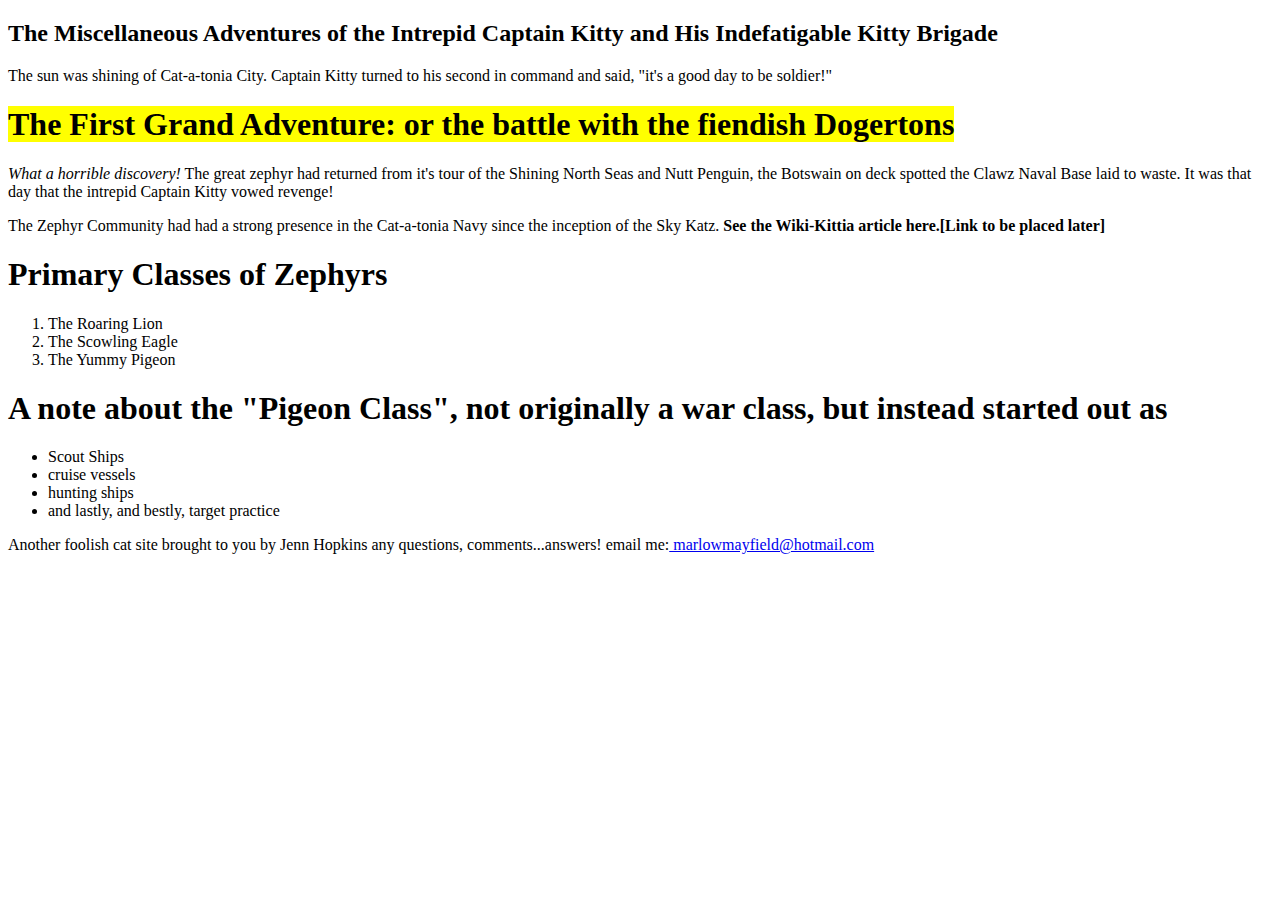
==== index.html @ 247f3776 "added file" ====
<!DOCTYPE html>
<html lang="en">
  <head>
    <meta charset="utf-8">
    <title>Captain Kitty and the Kitty Brigade</title>
  </head>
  <body>
      <h2>The Miscellaneous Adventures of the Intrepid Captain Kitty and His Indefatigable Kitty Brigade</h2>
     <p> The sun was shining of Cat-a-tonia City. Captain Kitty turned to his second in command and said, "it's a good day to be soldier!"</p>
      <article>
       <header><h1><mark>The First Grand Adventure: or the battle with the fiendish Dogertons</mark></h1></header>
       <p><i>What a horrible discovery!</i> The great zephyr had returned from it's tour of the Shining North Seas and Nutt Penguin, the Botswain on deck spotted the Clawz Naval Base laid to waste. It was that day that the intrepid Captain Kitty vowed revenge!</p>
      </article>
      <aside>The Zephyr Community had had a strong presence in the Cat-a-tonia Navy since the inception of the Sky Katz. <b>See the Wiki-Kittia article here.[Link to be placed later]</b>
              <h1>Primary Classes of Zephyrs</h1>
        <ol>
          <li> The Roaring Lion</li>
          <li> The Scowling Eagle</li>
          <li> The Yummy Pigeon</li>
        </ol>
        <!--nested list-->
        <h1> A note about the "Pigeon Class", not originally a war class, but instead started out as </h1>
        <ul>
          <li>Scout Ships </li>
          <li> cruise vessels</li>
          <li> hunting ships</li>
          <li> and lastly, and bestly, target practice </li>
        </ul>
      </aside>
      <footer>
          <p>Another foolish cat site brought to you by Jenn Hopkins any questions, comments...answers! email me:<a href="marlowmayfield@hotmail.com"> marlowmayfield@hotmail.com</a></p>
      </footer>
  </body>
</html>
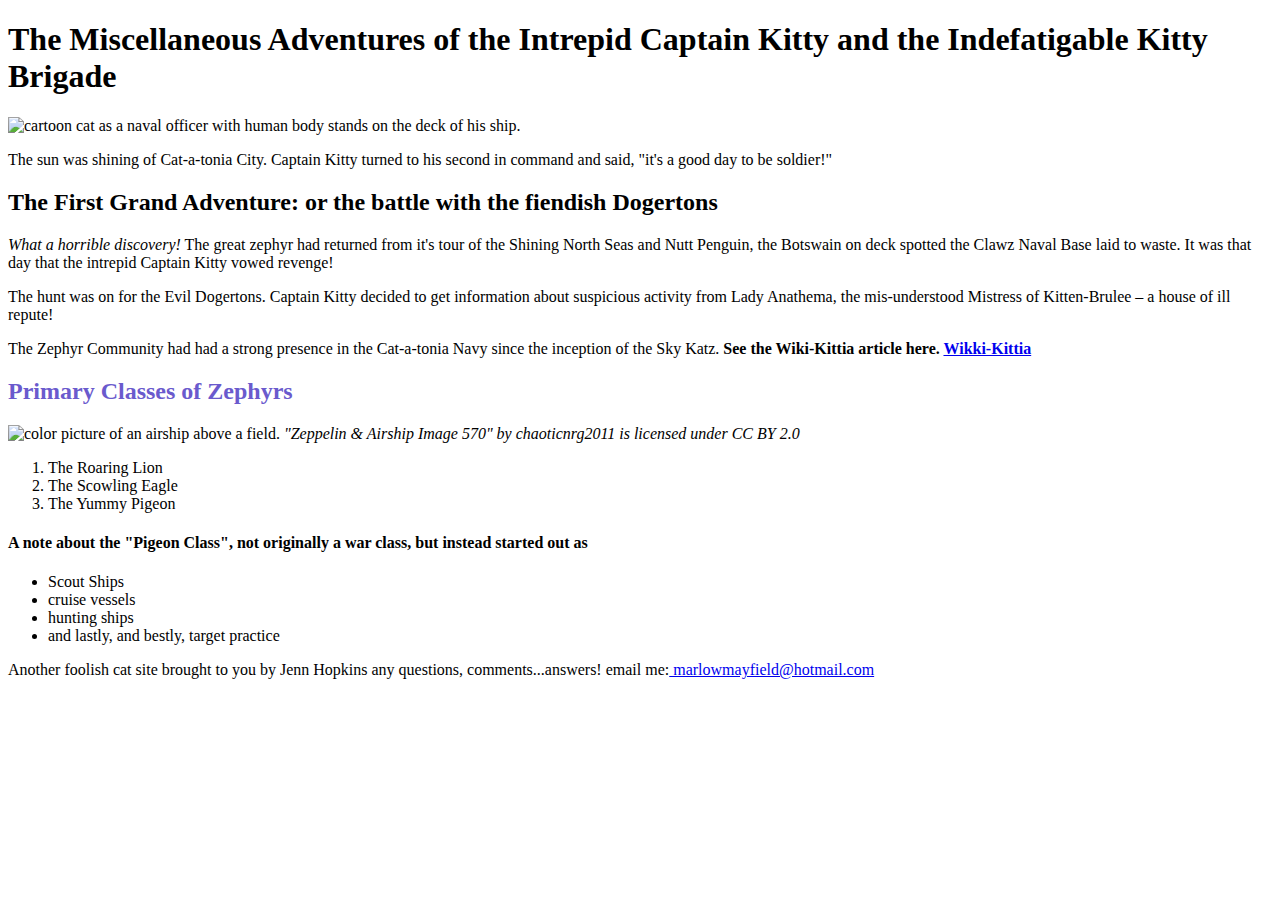
==== commit 1a725fa7: "made changes to file" ====
--- a/index.html
+++ b/index.html
@@ -3,24 +3,42 @@
   <head>
     <meta charset="utf-8">
     <title>Captain Kitty and the Kitty Brigade</title>
+     <link rel="stylesheet" type="text/css" href="styles.css">
   </head>
+
+
   <body>
-      <h2>The Miscellaneous Adventures of the Intrepid Captain Kitty and His Indefatigable Kitty Brigade</h2>
-     <p> The sun was shining of Cat-a-tonia City. Captain Kitty turned to his second in command and said, "it's a good day to be soldier!"</p>
+      <h1 class="headline">The Miscellaneous Adventures of the Intrepid Captain Kitty and the Indefatigable Kitty Brigade
+      </h1>
+               <img src="https://upload.wikimedia.org/wikipedia/commons/3/3b/Admiral_Sir_Arthur_Moore_%28LOC%29.jpg" width="200" alt="cartoon cat as a naval officer with human body stands on the deck of his ship." class="center">
+
+           <p class="format"> The sun was shining of Cat-a-tonia City. Captain Kitty turned to his second in command and said, "it's a good day to be soldier!"
+
       <article>
-       <header><h1><mark>The First Grand Adventure: or the battle with the fiendish Dogertons</mark></h1></header>
-       <p><i>What a horrible discovery!</i> The great zephyr had returned from it's tour of the Shining North Seas and Nutt Penguin, the Botswain on deck spotted the Clawz Naval Base laid to waste. It was that day that the intrepid Captain Kitty vowed revenge!</p>
+       <header><h2>The First Grand Adventure: or the battle with the fiendish Dogertons
+       </h2></header>
+           <p class="font"><i>What a horrible discovery!</i> The great zephyr had returned from it's tour of the Shining North Seas and Nutt Penguin, the Botswain on deck spotted the Clawz Naval Base laid to waste. It was that day that the intrepid Captain Kitty vowed revenge!</p>
+          <p class="font">The hunt was on for the Evil Dogertons. Captain Kitty decided to get information about suspicious activity from Lady Anathema, the mis-understood Mistress of Kitten-Brulee – a house of ill repute! </p>
+
       </article>
-      <aside>The Zephyr Community had had a strong presence in the Cat-a-tonia Navy since the inception of the Sky Katz. <b>See the Wiki-Kittia article here.[Link to be placed later]</b>
-              <h1>Primary Classes of Zephyrs</h1>
+
+
+
+      <aside class="spacing">
+          <p>The Zephyr Community had had a strong presence in the Cat-a-tonia Navy since the inception of the Sky Katz. <b>See the Wiki-Kittia article here.
+            <a href="http://www.animalplanet.com/pets/cats/"> Wikki-Kittia </a>
+      </b></p>
+              <h2 style="color:slateblue;">Primary Classes of Zephyrs</h2>
+              <img src="https://live.staticflickr.com/2070/5817736505_936da36998.jpg" width="200" alt="color picture of an airship above a field.">
+              <cite> "Zeppelin & Airship Image 570" by chaoticnrg2011 is licensed under CC BY 2.0 </cite>
         <ol>
           <li> The Roaring Lion</li>
           <li> The Scowling Eagle</li>
           <li> The Yummy Pigeon</li>
         </ol>
         <!--nested list-->
-        <h1> A note about the "Pigeon Class", not originally a war class, but instead started out as </h1>
-        <ul>
+        <h4> A note about the "Pigeon Class", not originally a war class, but instead started out as </h4>
+          <ul>
           <li>Scout Ships </li>
           <li> cruise vessels</li>
           <li> hunting ships</li>
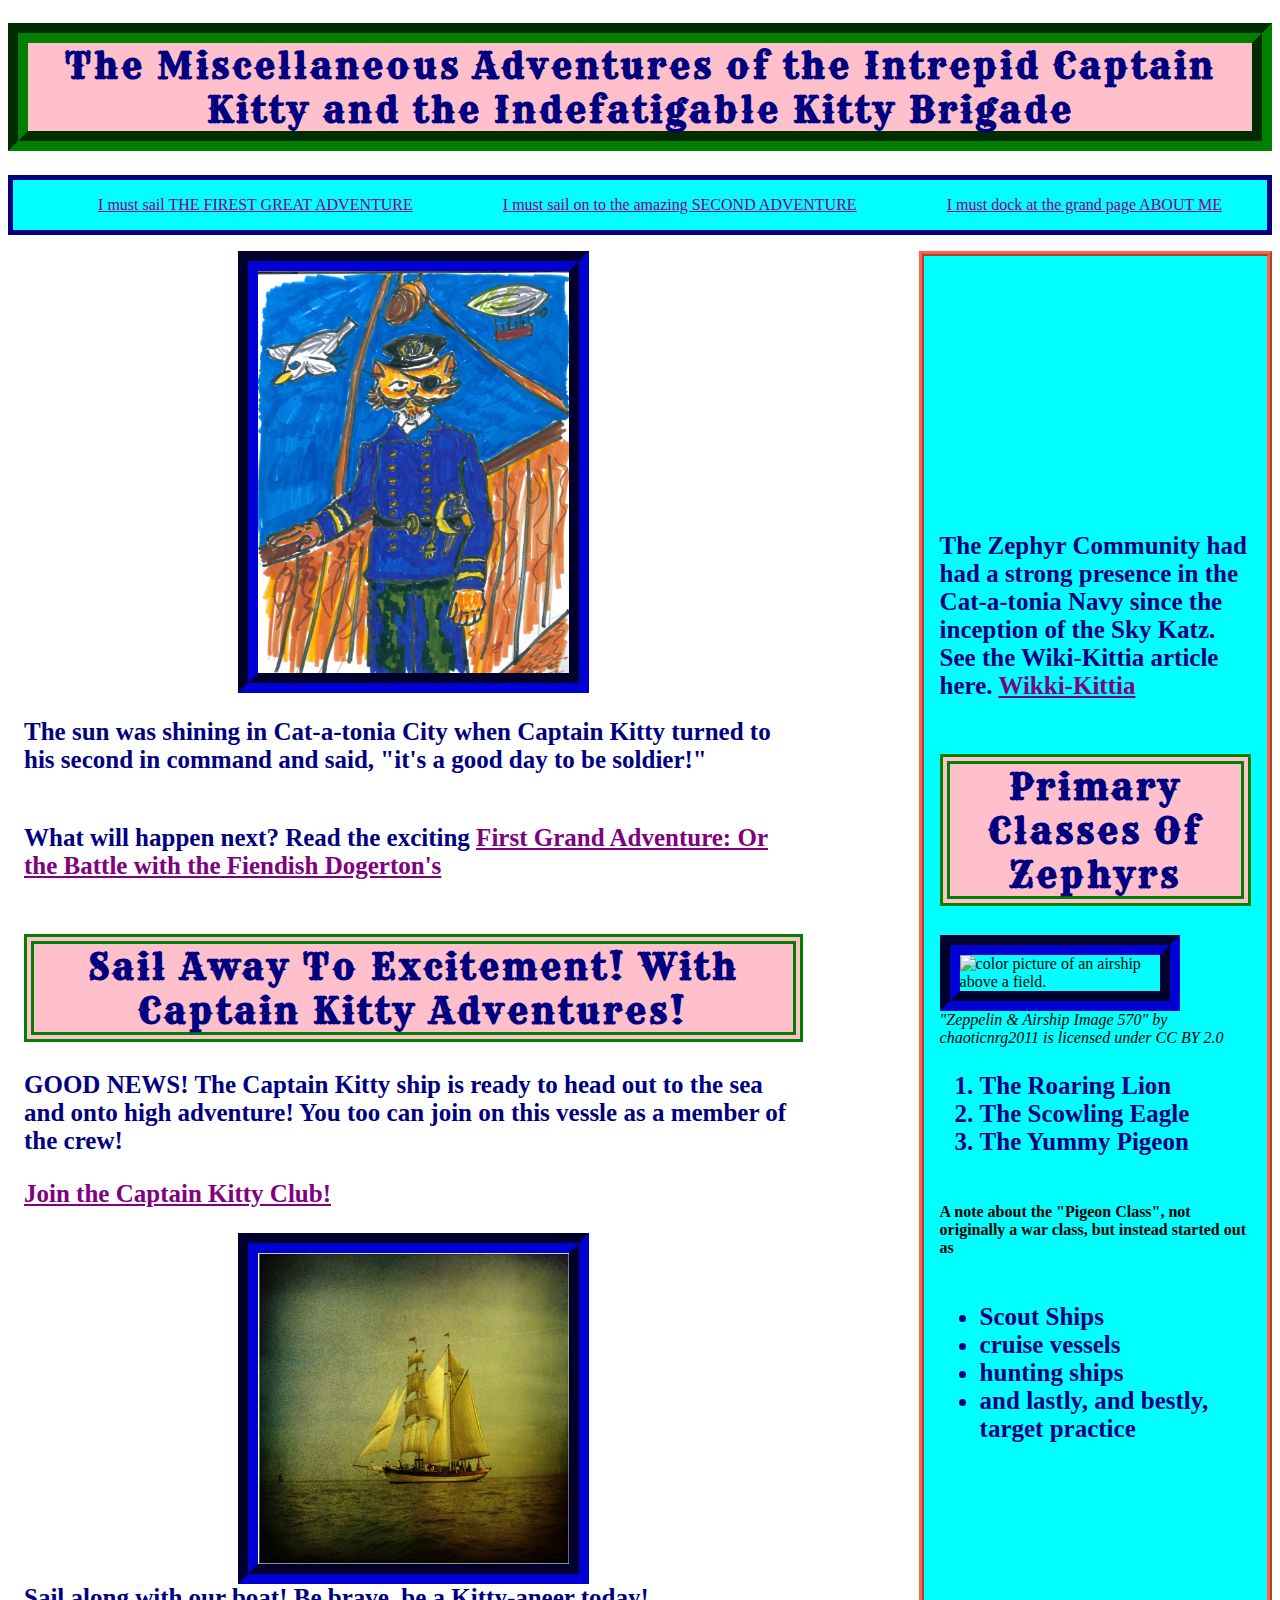
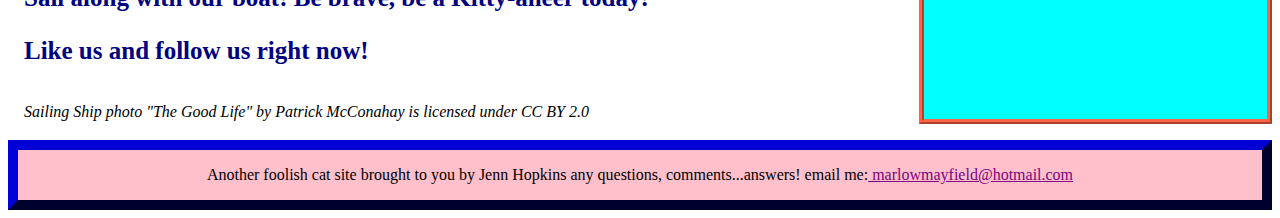
==== commit ac41fd16: "add new files and updated files" ====
--- a/index.html
+++ b/index.html
@@ -1,50 +1,78 @@
+<!-- Captain Kitty Site - main page -->
+
 <!DOCTYPE html>
 <html lang="en">
   <head>
     <meta charset="utf-8">
     <title>Captain Kitty and the Kitty Brigade</title>
      <link rel="stylesheet" type="text/css" href="styles.css">
+     <link href="https://fonts.googleapis.com/css?family=Rye|Sunshiney&display=swap" rel="stylesheet">
+   <link rel="stylesheet" href="https://use.fontawesome.com/releases/v5.11.2/css/all.css" integrity="sha384-KA6wR/X5RY4zFAHpv/CnoG2UW1uogYfdnP67Uv7eULvTveboZJg0qUpmJZb5VqzN" crossorigin="anonymous">
   </head>
 
 
   <body>
+
+      <header>
       <h1 class="headline">The Miscellaneous Adventures of the Intrepid Captain Kitty and the Indefatigable Kitty Brigade
       </h1>
-               <img src="https://upload.wikimedia.org/wikipedia/commons/3/3b/Admiral_Sir_Arthur_Moore_%28LOC%29.jpg" width="200" alt="cartoon cat as a naval officer with human body stands on the deck of his ship." class="center">
+    </header>
+    <nav>
+         <ul class="nav-bar">
+           <li><a href="second-kitty-page.html"> I must sail THE FIREST GREAT ADVENTURE</a></li>
+           <li><a href="#">I must sail on to the amazing SECOND ADVENTURE</a></li>
+           <li><a href="#">I must dock at the grand page ABOUT ME</a></li>
+         </ul>
+      </nav>
+<div class="container">
+    <main class="main-body">
+       <img src="captian-kittycropped.jpg" width="200" alt="cartoon cat with an eyepatch, a handlebar mustache and a human body dressed as a Victorian naval officer posses proudly on the deck of his airship." class="center">
 
-           <p class="format"> The sun was shining of Cat-a-tonia City. Captain Kitty turned to his second in command and said, "it's a good day to be soldier!"
-
-      <article>
-       <header><h2>The First Grand Adventure: or the battle with the fiendish Dogertons
-       </h2></header>
-           <p class="font"><i>What a horrible discovery!</i> The great zephyr had returned from it's tour of the Shining North Seas and Nutt Penguin, the Botswain on deck spotted the Clawz Naval Base laid to waste. It was that day that the intrepid Captain Kitty vowed revenge!</p>
-          <p class="font">The hunt was on for the Evil Dogertons. Captain Kitty decided to get information about suspicious activity from Lady Anathema, the mis-understood Mistress of Kitten-Brulee – a house of ill repute! </p>
-
-      </article>
+           <p class="format"> The sun was shining in Cat-a-tonia City when Captain Kitty turned to his second in command and said, "it's a good day to be soldier!"
+           <p class="format"> What will happen next? Read the exciting <a href="second-kitty-page.html">First Grand Adventure: Or the Battle with the Fiendish Dogerton's </a></p>
 
 
+           <div>
+             <h2 class="headline"> Sail Away to Excitement! With Captain Kitty Adventures!</h2>
+              <p class="format"> GOOD NEWS! The Captain Kitty ship is ready to head out to the sea and onto high adventure! You too can join on this vessle as a member of the crew!
+                <p class="format"> <a href="http://fliers.cfanorthwest.org/SeattleCC/"> Join the Captain Kitty Club! </a></p>
+              <img src="good-life.jpg" width="400" alt="sepa colored photo of a sailing ship at sea." class="center">
+              <figcaption class="format"> Sail along with our boat! Be brave, be a Kitty-aneer today!</figcaption>
+              
+              <p class="format"> Like us and follow us right now! </p>
+              <i class="fab fa-facebook"></i>
+              <i class="fab fa-twitter-square"></i>
+              <i class="fab fa-snapchat"></i>
+              <i class="fab fa-instagram"></i>
 
-      <aside class="spacing">
-          <p>The Zephyr Community had had a strong presence in the Cat-a-tonia Navy since the inception of the Sky Katz. <b>See the Wiki-Kittia article here.
+                 <cite>Sailing Ship photo "The Good Life" by Patrick McConahay is licensed under CC BY 2.0
+                 </cite>
+            </div>
+</main>
+
+      <aside class="sidebar">
+          <p class="format">The Zephyr Community had had a strong presence in the Cat-a-tonia Navy since the inception of the Sky Katz. <b>See the Wiki-Kittia article here.
             <a href="http://www.animalplanet.com/pets/cats/"> Wikki-Kittia </a>
       </b></p>
-              <h2 style="color:slateblue;">Primary Classes of Zephyrs</h2>
+              <h2 class="headline">Primary Classes of Zephyrs</h2>
               <img src="https://live.staticflickr.com/2070/5817736505_936da36998.jpg" width="200" alt="color picture of an airship above a field.">
               <cite> "Zeppelin & Airship Image 570" by chaoticnrg2011 is licensed under CC BY 2.0 </cite>
-        <ol>
+        <ol class="format">
           <li> The Roaring Lion</li>
           <li> The Scowling Eagle</li>
           <li> The Yummy Pigeon</li>
         </ol>
         <!--nested list-->
         <h4> A note about the "Pigeon Class", not originally a war class, but instead started out as </h4>
-          <ul>
+          <ul class="format">
           <li>Scout Ships </li>
           <li> cruise vessels</li>
           <li> hunting ships</li>
           <li> and lastly, and bestly, target practice </li>
         </ul>
       </aside>
+</div>
+
       <footer>
           <p>Another foolish cat site brought to you by Jenn Hopkins any questions, comments...answers! email me:<a href="marlowmayfield@hotmail.com"> marlowmayfield@hotmail.com</a></p>
       </footer>
--- a/styles.css
+++ b/styles.css
@@ -0,0 +1,155 @@
+/*Captain Kitty styling */
+
+body{
+  background-image: url("https://media2.giphy.com/media/jtavDv8iqstY4/200.webp?cid=790b76119350d60c8aa2ac9aa0204365b90be0fe1df4fb3b&rid=200.webp");
+}
+
+.container {
+  display: flex;
+  justify-content: center;
+}
+
+main {
+  width: 50rem;
+  margin-right: 100px;
+  padding: 1rem;
+  }
+
+.main-body {
+  display: flex;
+  flex-direction: column;
+  height: 100%;
+}
+
+.headline {
+  color: navy;
+  font-family: 'Rye', cursive;
+  font-size: 35px;
+  font-weight: bold;
+  text-align: center;
+  letter-spacing: 3px;
+}
+
+.format {
+  font-family: 'Sunshiney', fantasy;
+  font-weight: bold;
+  color: navy;
+  font-size: 25px;
+}
+
+
+.center {
+  display: block;
+  margin-left: auto;
+  margin-right: auto;
+  width: 40%
+}
+
+h1 {
+  border-style: groove;
+  border-width: 20px;
+  border-color: green;
+  background-color: pink;
+  }
+
+h2 {
+  color: slateblue;
+  background-color: pink;
+  text-align: center;
+  }
+
+h4 {
+  font-family: Apple Chancery, cursive;
+}
+
+nav {
+  border-style: solid;
+  border-width: 5px;
+  border-color: navy;
+  background-color: aqua;
+    }
+
+.nav-bar {
+  display: flex;
+  flex-direction: row;
+  justify-content: space-around;
+  list-style: none;
+}
+
+h2 {
+  color: maroon;
+  text-transform: capitalize;
+  border-style: double;
+  border-width: 10px;
+  border-color: green;
+
+}
+
+
+aside {
+  width: 20rem;
+  background-color: cyan;
+  border-style: ridge;
+  border-width: thick;
+  border-color: tomato;
+  padding: 1rem;
+  margin-bottom: 1rem;
+  margin-top: 1rem;
+  }
+
+
+.sidebar {
+  display: flex;
+  flex-direction: column;
+  justify-content: center;
+    }
+
+img {
+  border-style: groove;
+  border-width: 20px;
+  border-color: navy;
+}
+
+/*mouse over link */
+a:hover {
+  color: lime;
+}
+
+/*visited link */
+a:link {
+  color: purple;
+}
+
+h4:hover {
+  background-color: magenta;
+}
+
+.fa-facebook {
+  color: blue;
+  font-size: 30px;
+}
+
+.fa-twitter-square {
+  color: blue;
+  font-size: 30px;
+}
+
+.fa-snapchat {
+  color: blue;
+  font-size: 30px;
+}
+
+.fa-instagram {
+  color: blue;
+  font-size: 30px;
+}
+
+
+footer {
+  border-style: outset;
+  border-width: 10px;
+  border-color: navy;
+  background-color: pink;
+  display: flex;
+  justify-content: center;
+}
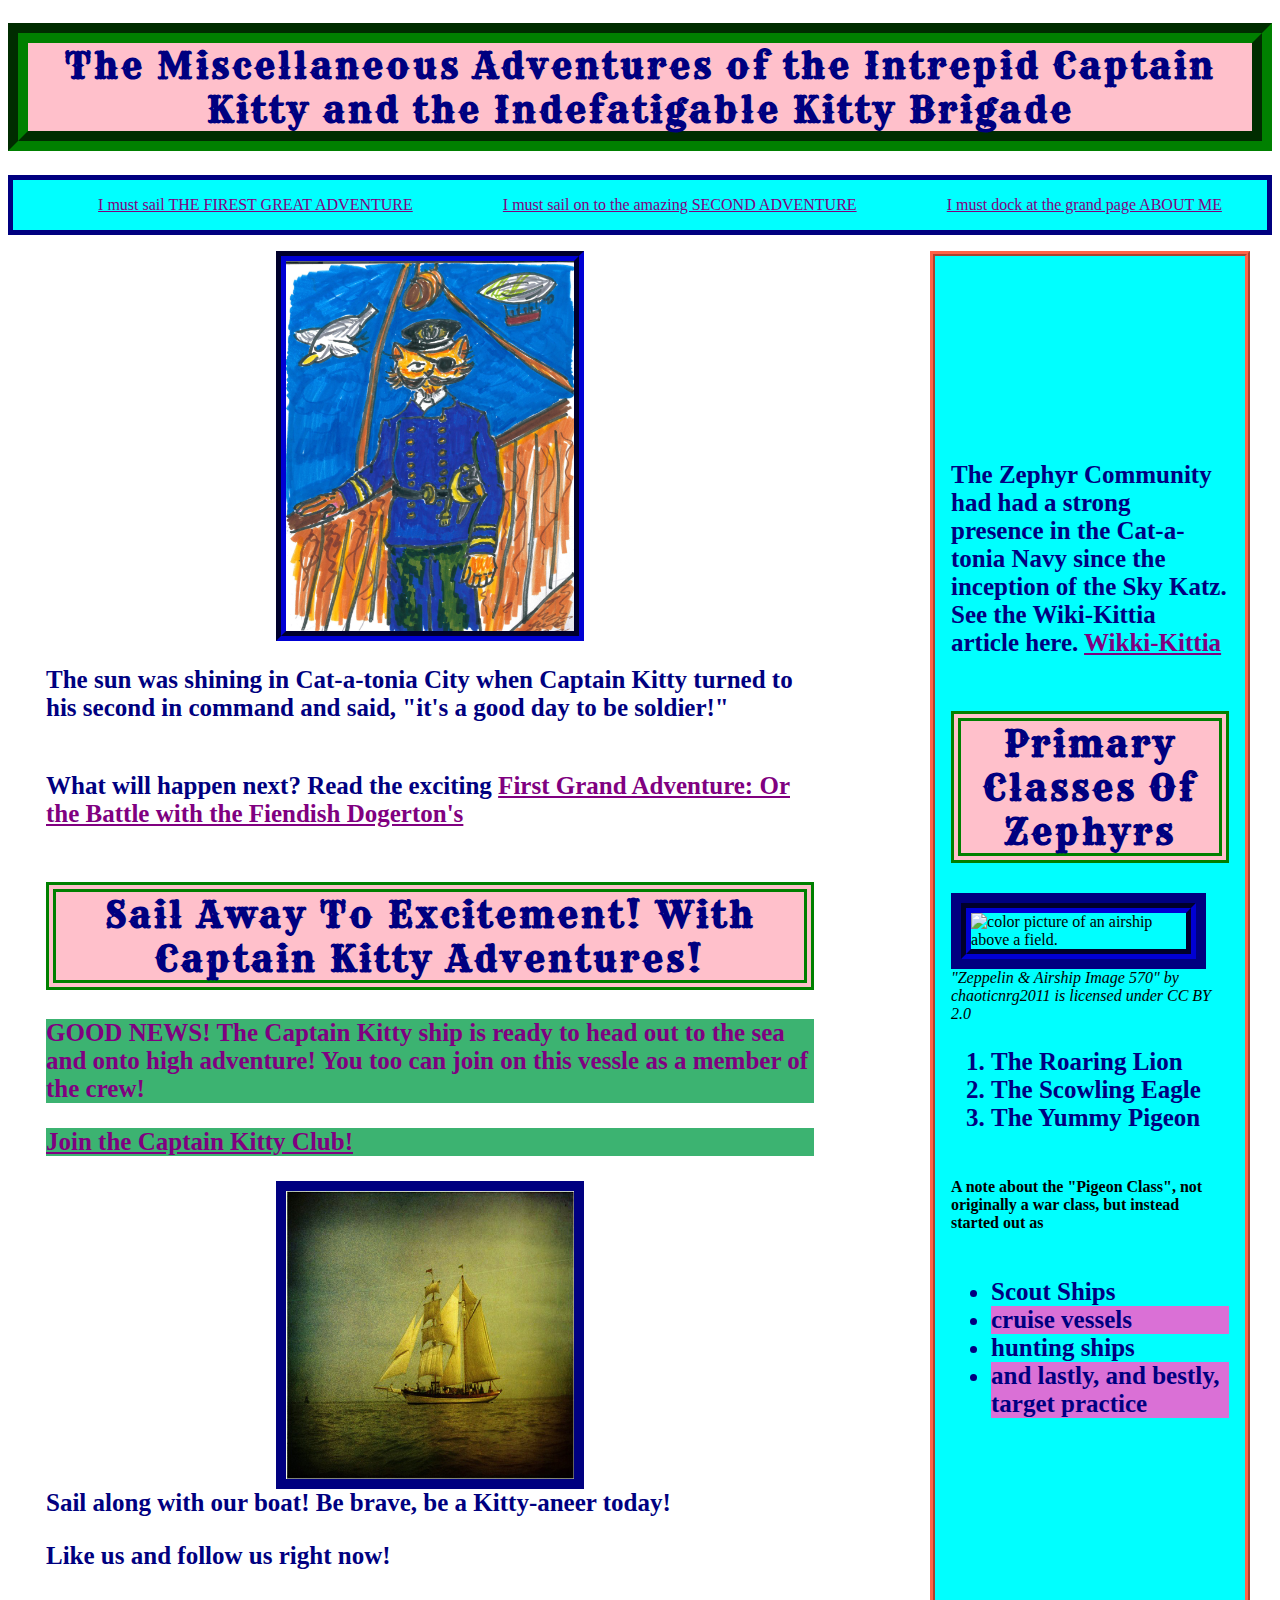
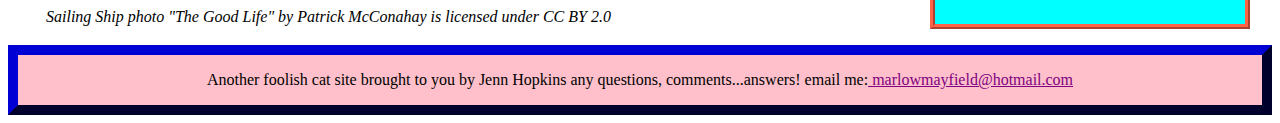
==== commit 1df3ad76: "updated index.html and styles.css" ====
--- a/index.html
+++ b/index.html
@@ -34,16 +34,16 @@
 
            <div>
              <h2 class="headline"> Sail Away to Excitement! With Captain Kitty Adventures!</h2>
-              <p class="format"> GOOD NEWS! The Captain Kitty ship is ready to head out to the sea and onto high adventure! You too can join on this vessle as a member of the crew!
-                <p class="format"> <a href="http://fliers.cfanorthwest.org/SeattleCC/"> Join the Captain Kitty Club! </a></p>
-              <img src="good-life.jpg" width="400" alt="sepa colored photo of a sailing ship at sea." class="center">
+              <p class="format-cool"> GOOD NEWS! The Captain Kitty ship is ready to head out to the sea and onto high adventure! You too can join on this vessle as a member of the crew!
+                <p class="format-cool"> <a href="http://fliers.cfanorthwest.org/SeattleCC/"> Join the Captain Kitty Club! </a></p>
+              <img src="good-life.jpg" width="400" alt="sepa colored photo of a sailing ship at sea." class="center focus pic">
               <figcaption class="format"> Sail along with our boat! Be brave, be a Kitty-aneer today!</figcaption>
-              
+
               <p class="format"> Like us and follow us right now! </p>
-              <i class="fab fa-facebook"></i>
-              <i class="fab fa-twitter-square"></i>
-              <i class="fab fa-snapchat"></i>
-              <i class="fab fa-instagram"></i>
+              <i class="fab fa-facebook grow-spin"></i>
+              <i class="fab fa-twitter-square grow-spin"></i>
+              <i class="fab fa-snapchat grow-spin"></i>
+              <i class="fab fa-instagram grow-spin"></i>
 
                  <cite>Sailing Ship photo "The Good Life" by Patrick McConahay is licensed under CC BY 2.0
                  </cite>
@@ -55,7 +55,9 @@
             <a href="http://www.animalplanet.com/pets/cats/"> Wikki-Kittia </a>
       </b></p>
               <h2 class="headline">Primary Classes of Zephyrs</h2>
-              <img src="https://live.staticflickr.com/2070/5817736505_936da36998.jpg" width="200" alt="color picture of an airship above a field.">
+              <div class="sidepan pic">
+              <img src="https://live.staticflickr.com/2070/5817736505_936da36998.jpg" width="450px" alt="color picture of an airship above a field.">
+            </div>
               <cite> "Zeppelin & Airship Image 570" by chaoticnrg2011 is licensed under CC BY 2.0 </cite>
         <ol class="format">
           <li> The Roaring Lion</li>
@@ -64,7 +66,7 @@
         </ol>
         <!--nested list-->
         <h4> A note about the "Pigeon Class", not originally a war class, but instead started out as </h4>
-          <ul class="format">
+          <ul class="format backing">
           <li>Scout Ships </li>
           <li> cruise vessels</li>
           <li> hunting ships</li>
--- a/styles.css
+++ b/styles.css
@@ -1,7 +1,18 @@
 /*Captain Kitty styling */
+* {
+  box-sizing: border-box;
+}
+
 
 body{
   background-image: url("https://media2.giphy.com/media/jtavDv8iqstY4/200.webp?cid=790b76119350d60c8aa2ac9aa0204365b90be0fe1df4fb3b&rid=200.webp");
+}
+
+.pic {
+  border: 10px solid navy;
+  width: 255px;
+  margin: .05px;
+  overflow: hidden;
 }
 
 .container {
@@ -21,6 +32,15 @@
   height: 100%;
 }
 
+.focus {
+  transition: all 1s ease;
+}
+
+.focus:hover {
+  border: 80px solid #4B0082;
+  border-radius: 50%;
+}
+
 .headline {
   color: navy;
   font-family: 'Rye', cursive;
@@ -37,6 +57,20 @@
   font-size: 25px;
 }
 
+.backing li:nth-child(even){
+  background-color: #DA70D6;
+}
+
+
+.format-cool {
+  font-family: 'Sunshiney', fantasy;
+  font-weight: bold;
+  color: #800080;
+  font-size: 25px;
+}
+
+
+p[class$="cool"] {background-color: #3CB371;}
 
 .center {
   display: block;
@@ -104,9 +138,20 @@
   justify-content: center;
     }
 
+  /*sidepan*/
+
+.sidpan img {
+  margin-left: 0px;
+  transition: margin 1s ease;
+}
+
+.sidepan img:hover {
+  margin-left: -200px;
+}
+
 img {
   border-style: groove;
-  border-width: 20px;
+  border-width: 10px;
   border-color: navy;
 }
 
@@ -132,6 +177,20 @@
 .fa-twitter-square {
   color: blue;
   font-size: 30px;
+}
+
+/*social link transition*/
+
+.grow-spin {
+  transition: all 0.5s ease;
+}
+.grow-spin:hover {
+  border-radius: 50%;
+  font-weight: bold;
+  font-size: 600%;
+  transition-property: font-size;
+  transition-duration: 5s;
+  transform: rotate(360deg);
 }
 
 .fa-snapchat {
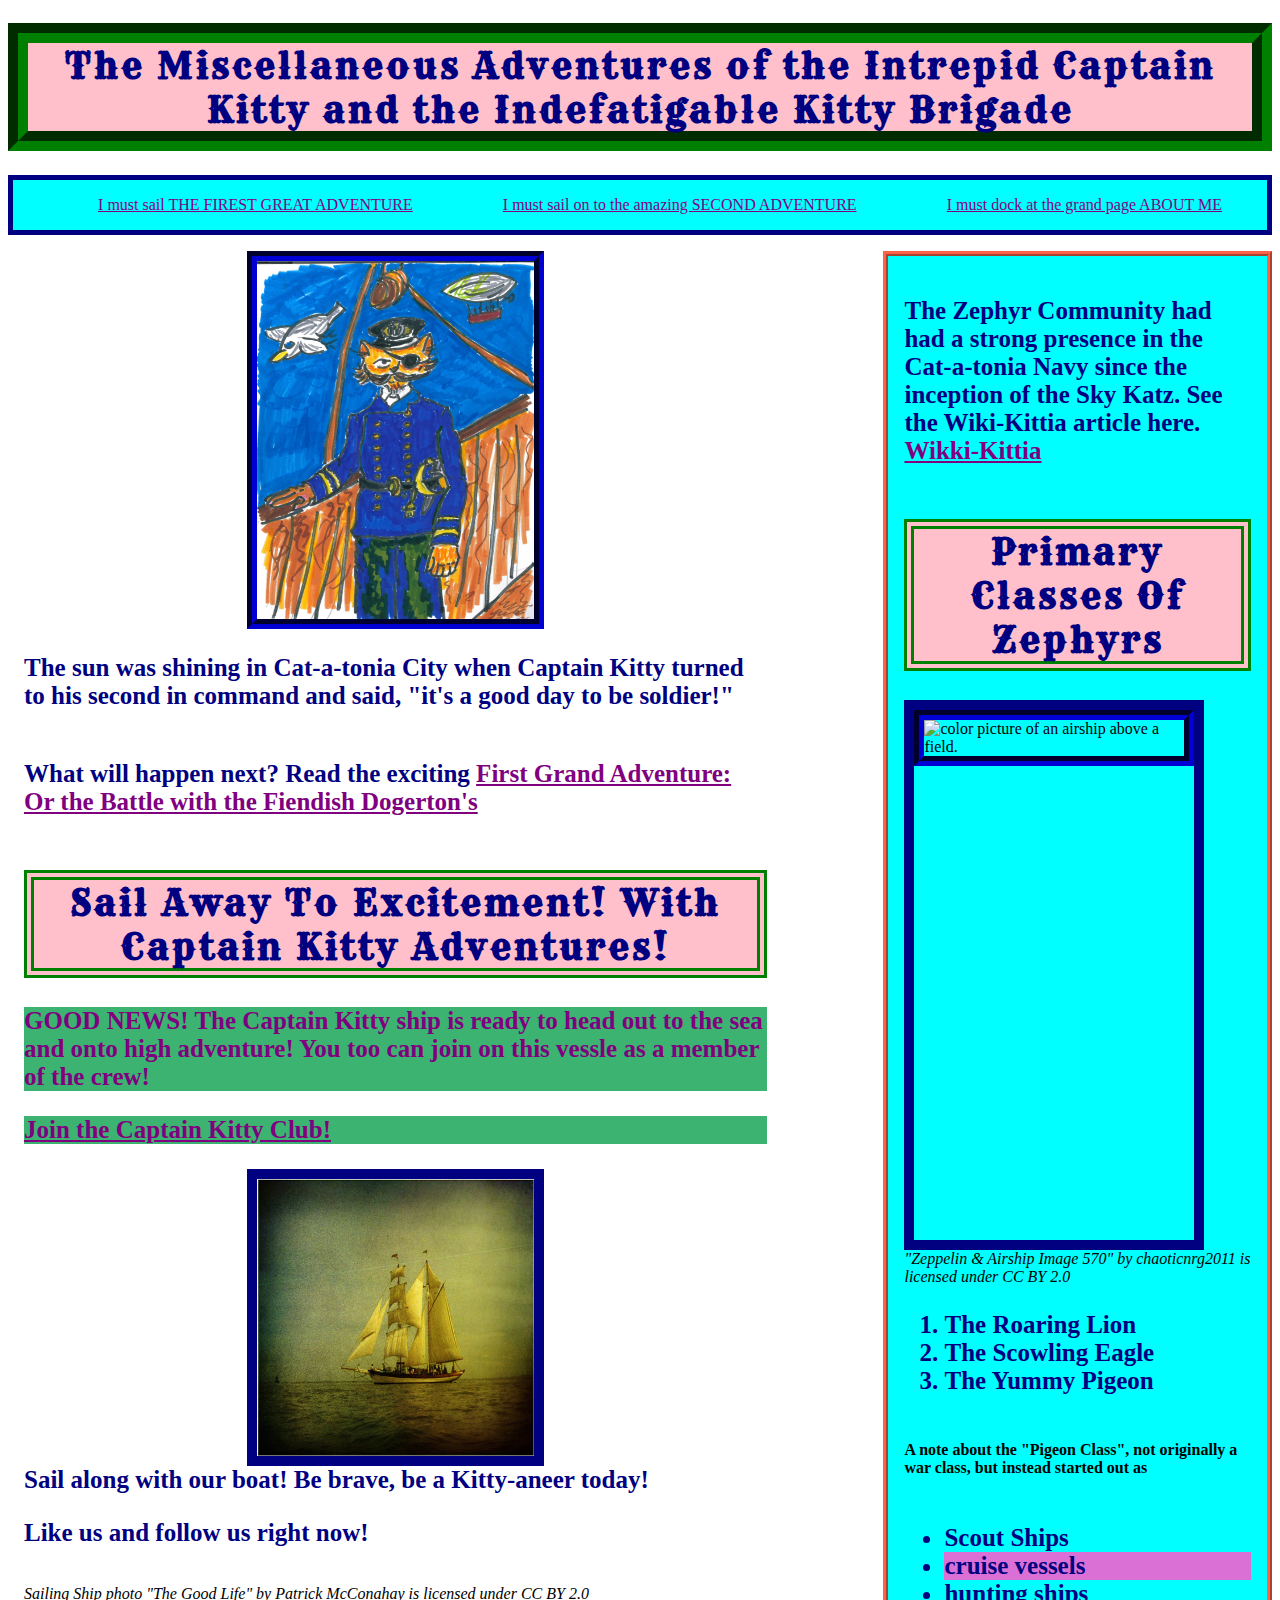
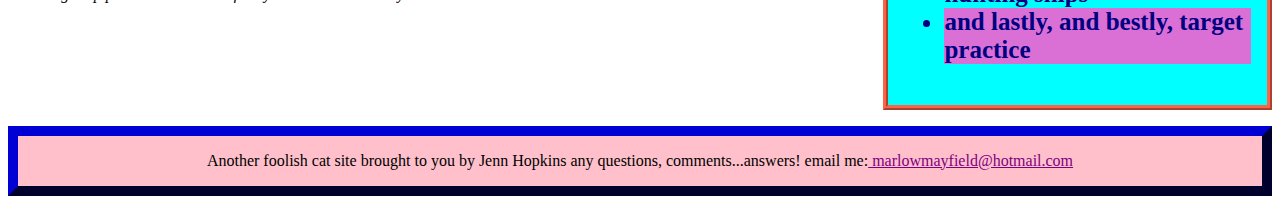
==== commit 9e0536ae: "udated files index second-kitty styles and added miss-anathma-cropped" ====
--- a/index.html
+++ b/index.html
@@ -55,8 +55,8 @@
             <a href="http://www.animalplanet.com/pets/cats/"> Wikki-Kittia </a>
       </b></p>
               <h2 class="headline">Primary Classes of Zephyrs</h2>
-              <div class="sidepan pic">
-              <img src="https://live.staticflickr.com/2070/5817736505_936da36998.jpg" width="450px" alt="color picture of an airship above a field.">
+              <div class="sidepan pic-ship">
+              <img src="https://live.staticflickr.com/2070/5817736505_936da36998.jpg" width="500px" alt="color picture of an airship above a field.">
             </div>
               <cite> "Zeppelin & Airship Image 570" by chaoticnrg2011 is licensed under CC BY 2.0 </cite>
         <ol class="format">
--- a/styles.css
+++ b/styles.css
@@ -12,6 +12,14 @@
   border: 10px solid navy;
   width: 255px;
   margin: .05px;
+  overflow: hidden;
+}
+
+.pic-ship {
+  border: 10px solid navy;
+  width: 300px;
+  height: 550px;
+  margin: 0;
   overflow: hidden;
 }
 
@@ -121,7 +129,7 @@
 
 
 aside {
-  width: 20rem;
+  width: 25rem;
   background-color: cyan;
   border-style: ridge;
   border-width: thick;
@@ -142,7 +150,7 @@
 
 .sidpan img {
   margin-left: 0px;
-  transition: margin 1s ease;
+  transition: margin 8s ease;
 }
 
 .sidepan img:hover {
@@ -203,6 +211,9 @@
   font-size: 30px;
 }
 
+.miss-kitty {
+  float:right;
+}
 
 footer {
   border-style: outset;
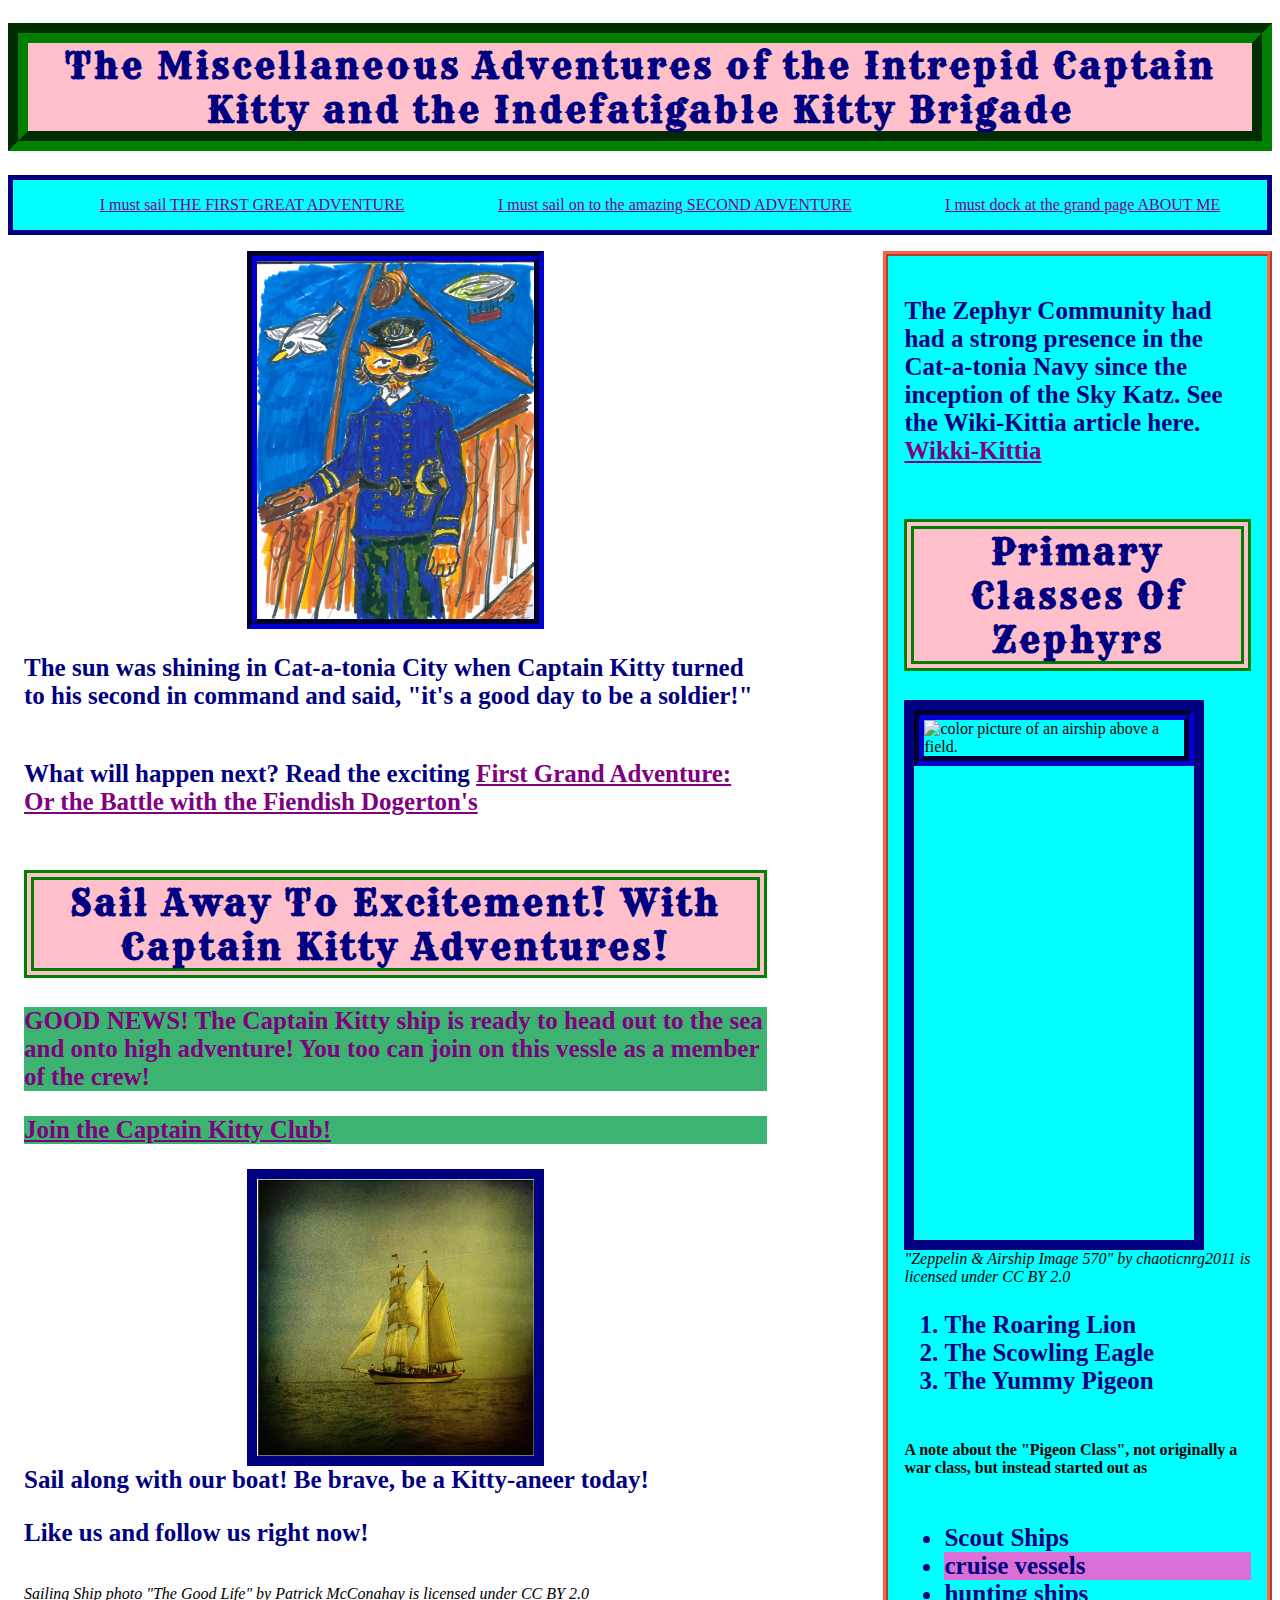
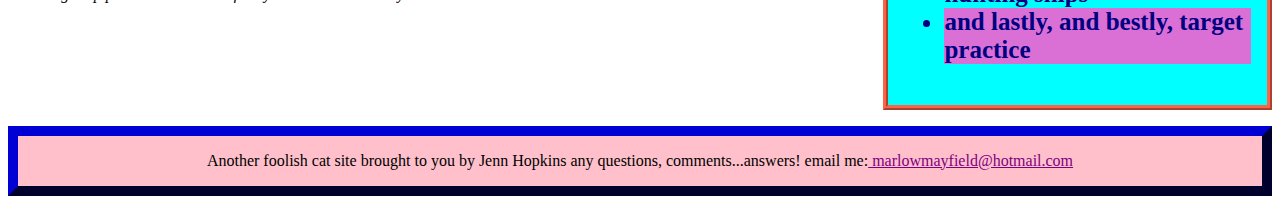
==== commit 5139a757: "added updates to index.html and second-kitty-page.html" ====
--- a/index.html
+++ b/index.html
@@ -19,7 +19,7 @@
     </header>
     <nav>
          <ul class="nav-bar">
-           <li><a href="second-kitty-page.html"> I must sail THE FIREST GREAT ADVENTURE</a></li>
+           <li><a href="second-kitty-page.html"> I must sail THE FIRST GREAT ADVENTURE</a></li>
            <li><a href="#">I must sail on to the amazing SECOND ADVENTURE</a></li>
            <li><a href="#">I must dock at the grand page ABOUT ME</a></li>
          </ul>
@@ -28,7 +28,7 @@
     <main class="main-body">
        <img src="captian-kittycropped.jpg" width="200" alt="cartoon cat with an eyepatch, a handlebar mustache and a human body dressed as a Victorian naval officer posses proudly on the deck of his airship." class="center">
 
-           <p class="format"> The sun was shining in Cat-a-tonia City when Captain Kitty turned to his second in command and said, "it's a good day to be soldier!"
+           <p class="format"> The sun was shining in Cat-a-tonia City when Captain Kitty turned to his second in command and said, "it's a good day to be a soldier!"
            <p class="format"> What will happen next? Read the exciting <a href="second-kitty-page.html">First Grand Adventure: Or the Battle with the Fiendish Dogerton's </a></p>
 
 
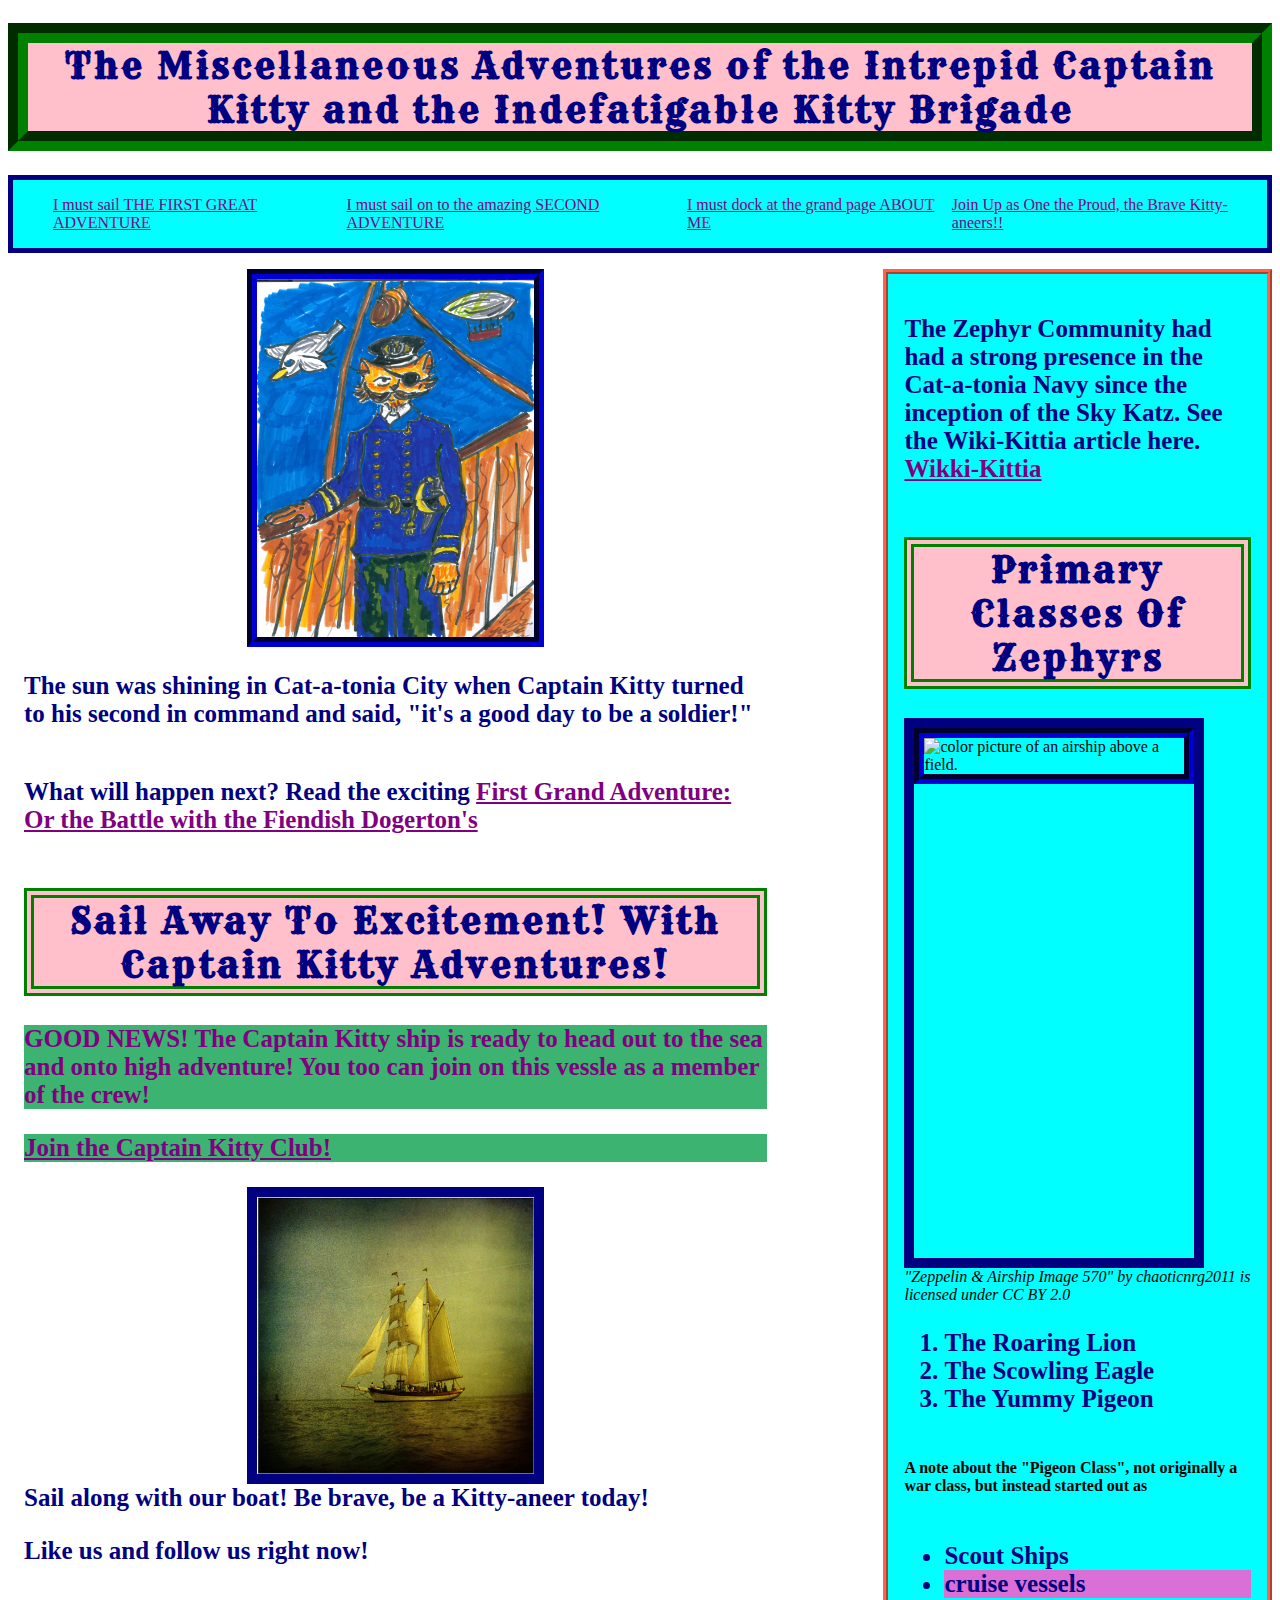
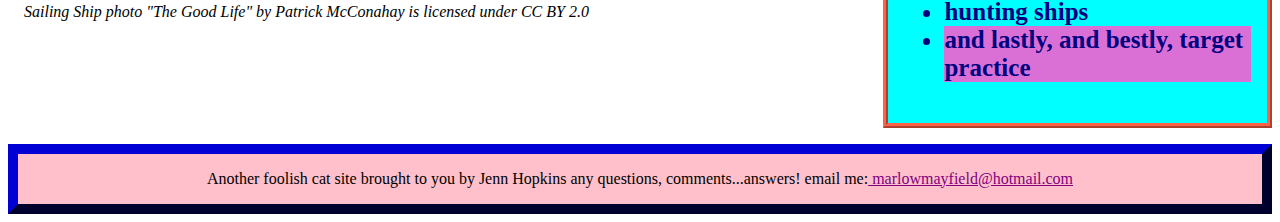
==== commit 49505b72: "updated index and styles added join-up-page" ====
--- a/index.html
+++ b/index.html
@@ -22,6 +22,7 @@
            <li><a href="second-kitty-page.html"> I must sail THE FIRST GREAT ADVENTURE</a></li>
            <li><a href="#">I must sail on to the amazing SECOND ADVENTURE</a></li>
            <li><a href="#">I must dock at the grand page ABOUT ME</a></li>
+           <li><a href="join-up-page.html">Join Up as One the Proud, the Brave Kitty-aneers!!</a></li>
          </ul>
       </nav>
 <div class="container">
@@ -35,7 +36,7 @@
            <div>
              <h2 class="headline"> Sail Away to Excitement! With Captain Kitty Adventures!</h2>
               <p class="format-cool"> GOOD NEWS! The Captain Kitty ship is ready to head out to the sea and onto high adventure! You too can join on this vessle as a member of the crew!
-                <p class="format-cool"> <a href="http://fliers.cfanorthwest.org/SeattleCC/"> Join the Captain Kitty Club! </a></p>
+                <p class="format-cool"> <a href="join-up-page.html"> Join the Captain Kitty Club! </a></p>
               <img src="good-life.jpg" width="400" alt="sepa colored photo of a sailing ship at sea." class="center focus pic">
               <figcaption class="format"> Sail along with our boat! Be brave, be a Kitty-aneer today!</figcaption>
 
@@ -76,7 +77,7 @@
 </div>
 
       <footer>
-          <p>Another foolish cat site brought to you by Jenn Hopkins any questions, comments...answers! email me:<a href="marlowmayfield@hotmail.com"> marlowmayfield@hotmail.com</a></p>
+          <p>Another foolish cat site brought to you by Jenn Hopkins any questions, comments...answers! email me:<a href="mailto:marlowmayfield@hotmail.com"> marlowmayfield@hotmail.com</a></p>
       </footer>
   </body>
 </html>
--- a/styles.css
+++ b/styles.css
@@ -223,3 +223,47 @@
   display: flex;
   justify-content: center;
 }
+
+/*Captain Kitty join-up page styling */
+
+input, textarea, select, button {
+  font-family: inherit;
+  width: 150px;
+  box-sizing: border-box;
+  display: block;
+  width: 45%
+  padding: 12px 20px;
+  margin: 1rem;
+}
+
+input[type=submit] {
+  width: 35%;
+  background-color: pink;
+  color: navy;
+}
+
+input[type=password]:focus {
+  background-color: aqua;
+  outline: none;
+}
+
+input {
+  border-radius: 30px;
+}
+
+
+.oath {
+margin: 3px;
+padding: 2px;
+}
+
+.form-textbox {
+  height: 150px;
+  width: 550px;
+}
+
+.sign-up {
+  border-style: inset;
+  border-width: 10px;
+  border-color: Navy;
+}
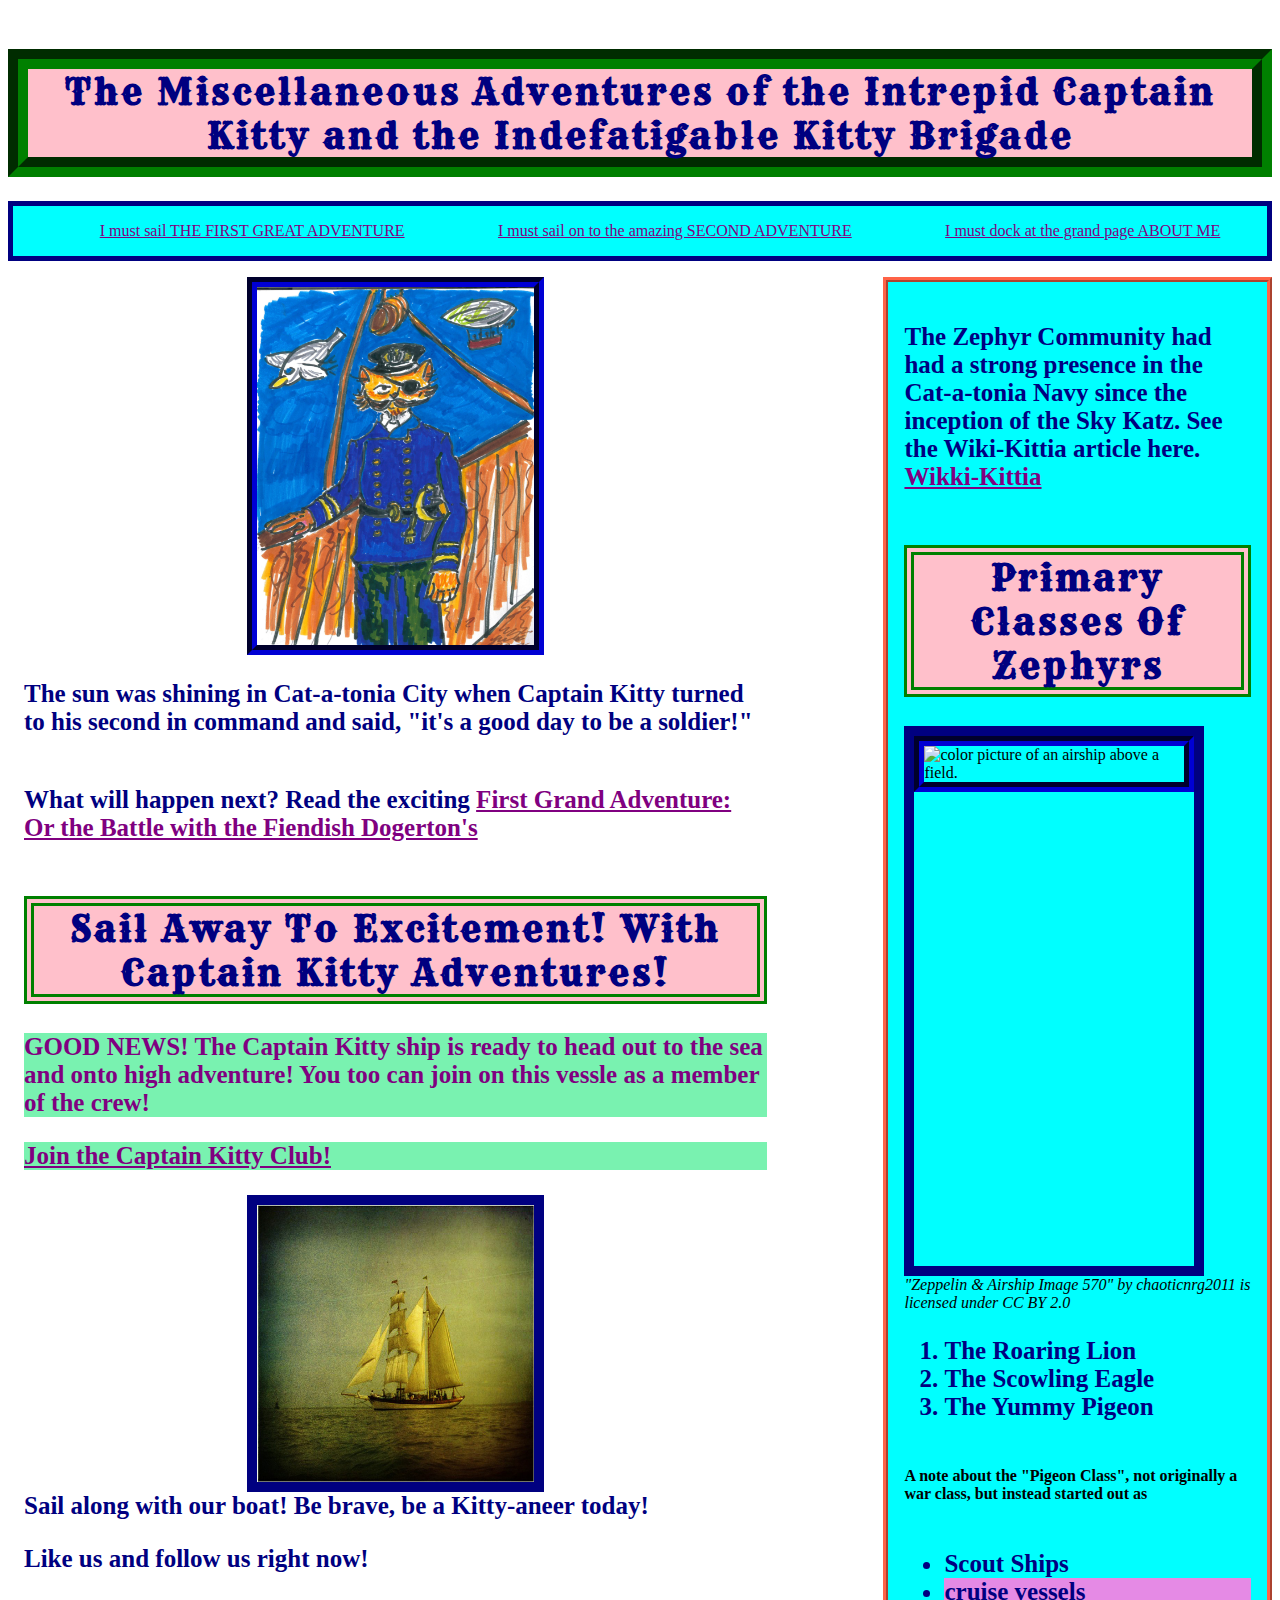
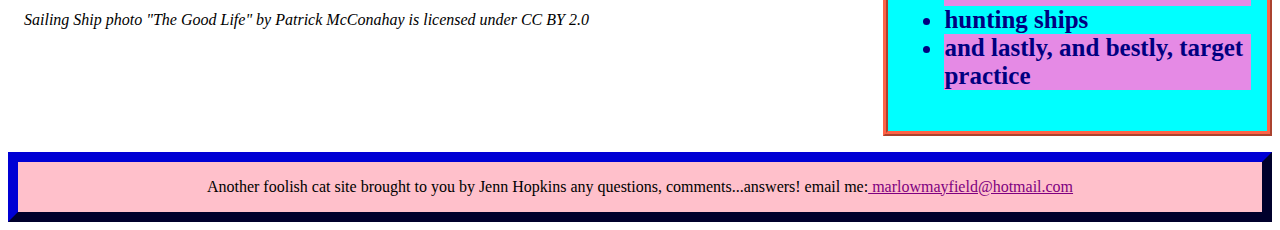
==== commit d168e3d9: "updated index second and join-up pages" ====
--- a/index.html
+++ b/index.html
@@ -12,7 +12,7 @@
 
 
   <body>
-
+   <a href="#main-content" class="hidden">Skip to main content</a>
       <header>
       <h1 class="headline">The Miscellaneous Adventures of the Intrepid Captain Kitty and the Indefatigable Kitty Brigade
       </h1>
@@ -22,12 +22,11 @@
            <li><a href="second-kitty-page.html"> I must sail THE FIRST GREAT ADVENTURE</a></li>
            <li><a href="#">I must sail on to the amazing SECOND ADVENTURE</a></li>
            <li><a href="#">I must dock at the grand page ABOUT ME</a></li>
-           <li><a href="join-up-page.html">Join Up as One the Proud, the Brave Kitty-aneers!!</a></li>
-         </ul>
+        </ul>
       </nav>
 <div class="container">
-    <main class="main-body">
-       <img src="captian-kittycropped.jpg" width="200" alt="cartoon cat with an eyepatch, a handlebar mustache and a human body dressed as a Victorian naval officer posses proudly on the deck of his airship." class="center">
+  <main class="main-body" id="main-content">
+         <img src="captian-kittycropped.jpg" width="200" alt="cartoon cat with an eyepatch, a handlebar mustache and a human body dressed as a Victorian naval officer posses proudly on the deck of his airship." class="center">
 
            <p class="format"> The sun was shining in Cat-a-tonia City when Captain Kitty turned to his second in command and said, "it's a good day to be a soldier!"
            <p class="format"> What will happen next? Read the exciting <a href="second-kitty-page.html">First Grand Adventure: Or the Battle with the Fiendish Dogerton's </a></p>
--- a/styles.css
+++ b/styles.css
@@ -40,6 +40,16 @@
   height: 100%;
 }
 
+.hidden {
+  position: relative;
+  left: -1000px;
+  top: auto;
+}
+
+.hidden:focus {
+  left: 0;
+}
+
 .focus {
   transition: all 1s ease;
 }
@@ -65,8 +75,9 @@
   font-size: 25px;
 }
 
+/* lightened the background color to make the text more readable*/
 .backing li:nth-child(even){
-  background-color: #DA70D6;
+  background-color: #E58AE5;
 }
 
 
@@ -77,8 +88,8 @@
   font-size: 25px;
 }
 
-
-p[class$="cool"] {background-color: #3CB371;}
+/* changed the p background color to make text readable */
+p[class$="cool"] {background-color: #79f2b0;}
 
 .center {
   display: block;
@@ -231,7 +242,7 @@
   width: 150px;
   box-sizing: border-box;
   display: block;
-  width: 45%
+  width: 45%;
   padding: 12px 20px;
   margin: 1rem;
 }
